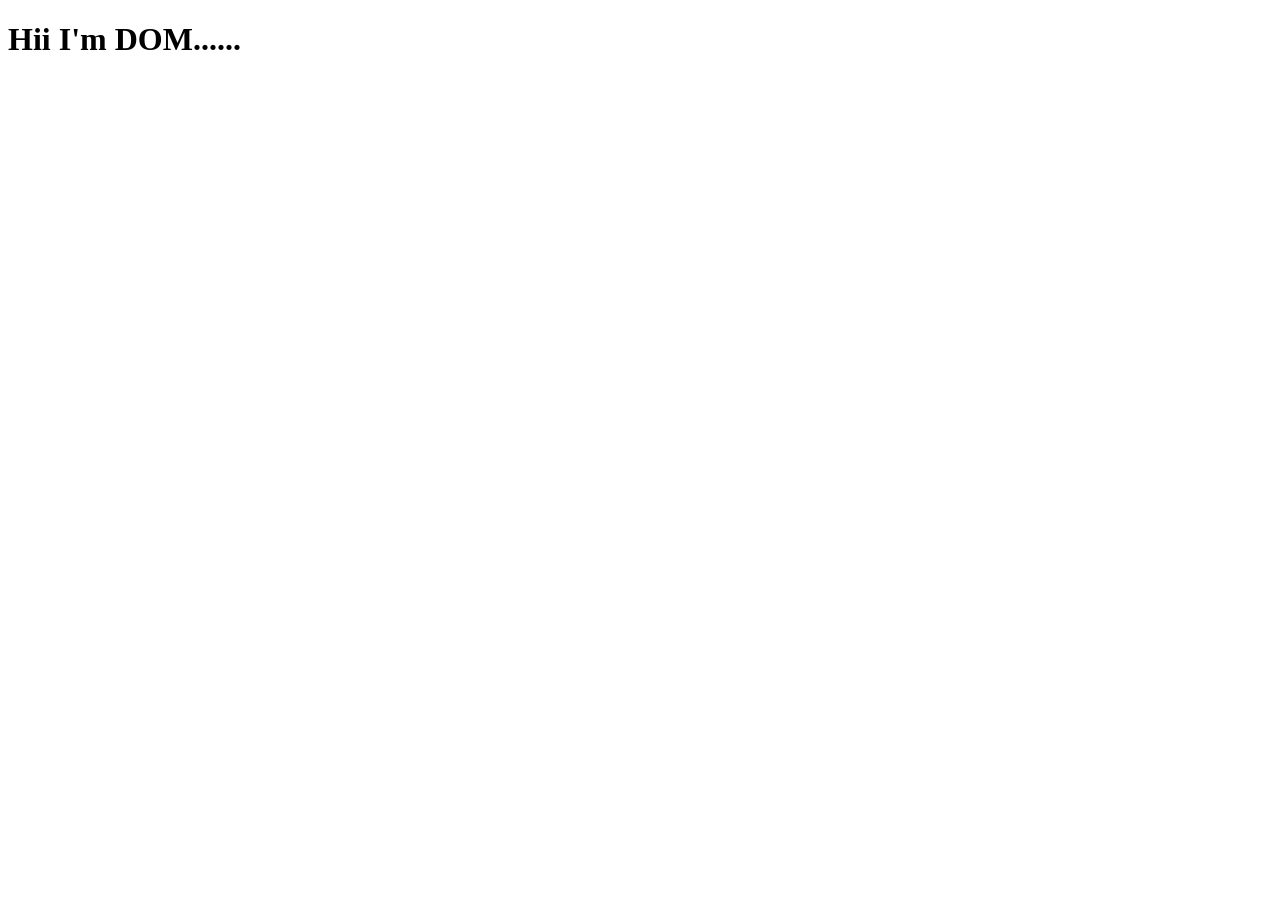
==== DOM/index.html @ 863db507 "JS DOM" ====
<!DOCTYPE html>
<html lang="en">
<head>
    <meta charset="UTF-8">
    <meta name="viewport" content="width=device-width, initial-scale=1.0">
    <title>Document</title>
</head>
<body>
    <h1>Hii I'm DOM......</h1>
    <script src="script.js"></script>
</body>
</html>
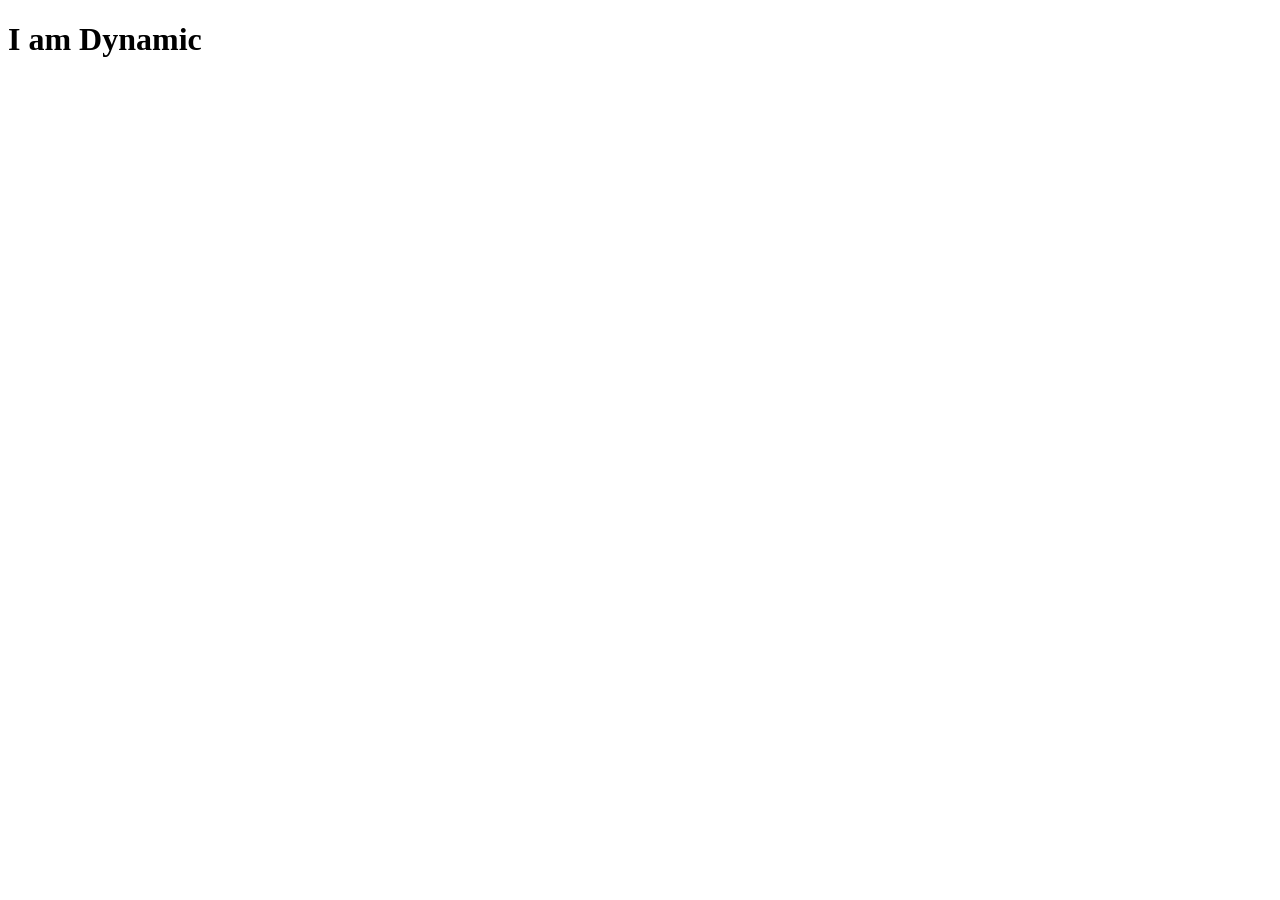
==== commit 8f7828d6: "DOM 2" ====
--- a/DOM/index.html
+++ b/DOM/index.html
@@ -1,12 +1,12 @@
-<!DOCTYPE html>
+<!doctype html>
 <html lang="en">
-<head>
-    <meta charset="UTF-8">
-    <meta name="viewport" content="width=device-width, initial-scale=1.0">
+  <head>
+    <meta charset="UTF-8" />
+    <meta name="viewport" content="width=device-width, initial-scale=1.0" />
     <title>Document</title>
-</head>
-<body>
-    <h1>Hii I'm DOM......</h1>
+  </head>
+  <body>
+    <main></main>
     <script src="script.js"></script>
-</body>
-</html>+  </body>
+</html>
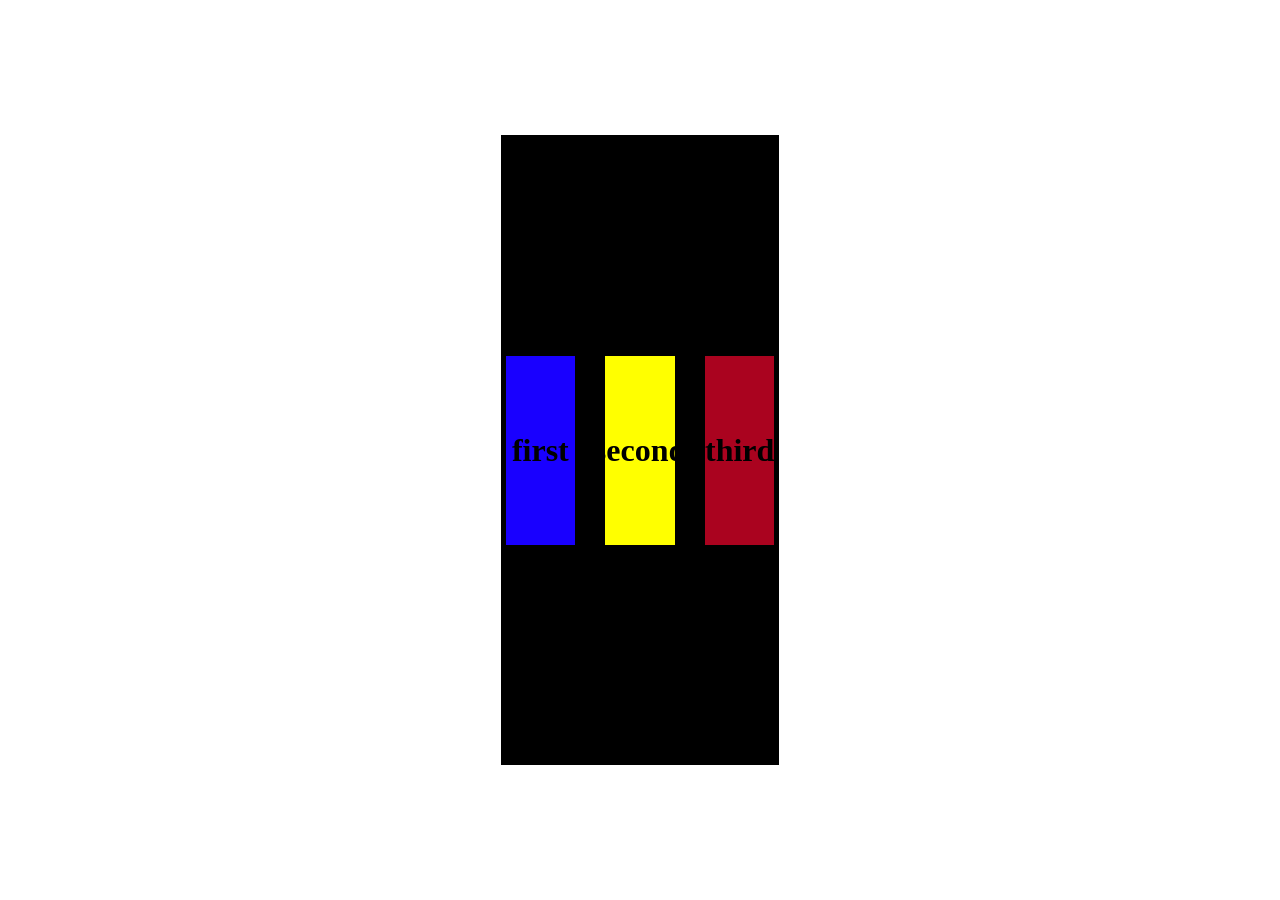
==== commit 3d8c80f5: "DOM 4" ====
--- a/DOM/index.html
+++ b/DOM/index.html
@@ -4,9 +4,14 @@
     <meta charset="UTF-8" />
     <meta name="viewport" content="width=device-width, initial-scale=1.0" />
     <title>Document</title>
+    <link rel="stylesheet" href="style.css" />
   </head>
   <body>
-    <main></main>
+    <main>
+      <div id="b1" class="box"><h1>first</h1></div>
+      <div id="b2" class="box"><h1>second</h1></div>
+      <div id="b3" class="box"><h1>third</h1></div>
+    </main>
     <script src="script.js"></script>
   </body>
 </html>
--- a/DOM/style.css
+++ b/DOM/style.css
@@ -0,0 +1,41 @@
+* {
+  margin: 0;
+  padding: 0;
+  box-sizing: border-box;
+}
+
+html,
+body {
+  height: 100%;
+  width: 100%;
+  display: flex;
+  align-items: center;
+  justify-content: center;
+}
+
+main {
+  height: 60%;
+  height: 70%;
+  background-color: black;
+  display: flex;
+  gap: 30px;
+  align-items: center;
+  justify-content: center;
+}
+
+.box {
+  display: flex;
+  align-items: center;
+  justify-content: center;
+  height: 30%;
+  width: 25%;
+  background-color: rgb(25, 0, 255);
+}
+
+.box:nth-child(2) {
+  background-color: yellow;
+}
+
+.box:nth-child(3) {
+  background-color: rgb(170, 3, 31);
+}
